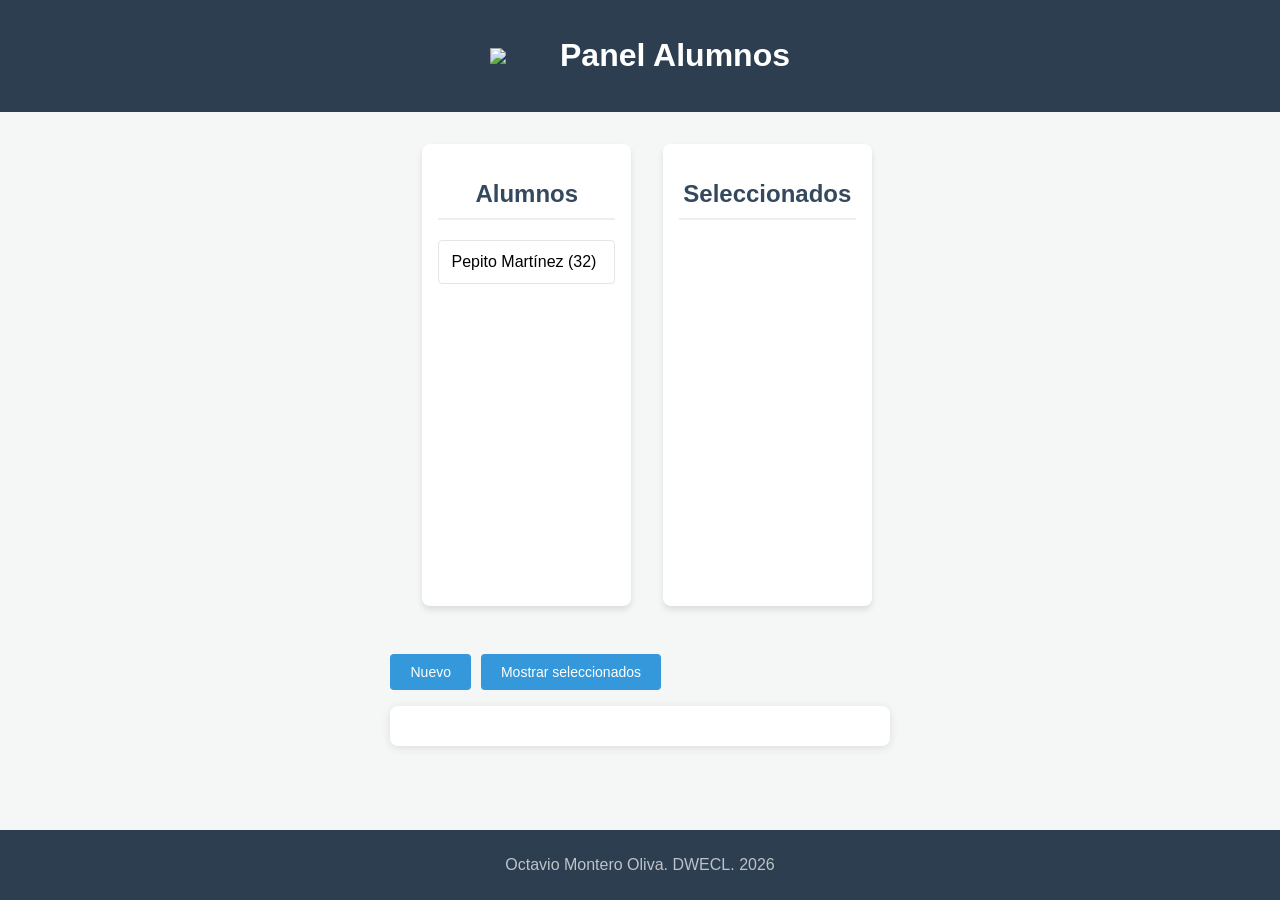
==== index.html @ f22b3622 "ea" ====
<!DOCTYPE html>
<html lang="es">
<head>
    <meta charset="UTF-8">
    <title>Panel alumnos</title>
    <link rel="stylesheet" href="style.css">
    <script defer src="script.js"></script>
</head>
<body>
    <header>
        <img src="alumno.png"/>
        <h1>Panel Alumnos</h1>
    </header>

    <main>
        <section class="alumnos">
            <article class="column" id="all"> 
                <h2>Alumnos</h2>
                <ul id="listaAll" class="lista">
                    <li draggable="true" class="alumno">Pepito Martínez (32)</li>
                </ul>
            </article>
            <article class="column" id="selecteds">
                <h2>Seleccionados</h2>
                <ul id="listaSelected" class="lista"></ul>
            </article>
        </section>
        <section class="control">
            <button id="new" class="btn">Nuevo</button>
            <button id="show_selected" class="btn">Mostrar seleccionados</button>
        </section>
        <section id="formulario">
            <form id="form">
                <label for="nombre">Nombre: </label>
                <input type="text" id="nombre" /> <br>
                <label for="apellidos">Apellidos: </label>
                <input type="text" id="apellidos" /> <br>
                <label for="edad">Edad: </label>
                <input type="number" id="edad" /> <br>
                <button id="add" class="btn">Añadir</button>
                <input type="reset" class="btn" />
            </form>
        </section>
    </main>

    <footer>
        <p>Octavio Montero Oliva. DWECL. 2026</p>
    </footer>
</body>
</html>
---- style.css ----
/* Configuraciones Generales */
body {
    font-family: 'Segoe UI', Tahoma, Geneva, Verdana, sans-serif;
    background-color: #f4f7f6;
    margin: 0;
    display: flex;
    flex-direction: column;
    align-items: center;
    min-height: 100vh;
}

header {
    background-color: #2c3e50;
    color: white;
    width: 100%;
    padding: 1rem 0;
    text-align: center;
    display: flex;
    justify-content: center;
    align-items: center;
    gap: 20px;
}

header img {
    width: 50px;
    height: auto;
}

/* Contenedor de Columnas */
.alumnos {
    display: flex;
    gap: 2rem;
    padding: 2rem;
    width: 90%;
    max-width: 1000px;
}

.column {
    flex: 1;
    background-color: #ffffff;
    border-radius: 8px;
    box-shadow: 0 4px 6px rgba(0,0,0,0.1);
    padding: 1rem;
    min-height: 400px; /* Importante para poder soltar elementos */
}

.column h2 {
    text-align: center;
    color: #34495e;
    border-bottom: 2px solid #eee;
    padding-bottom: 10px;
}

/* Listas y Elementos Arrastrables */
.lista {
    list-style: none;
    padding: 0;
    margin: 0;
    min-height: 350px; /* Asegura que haya área de drop aunque esté vacía */
}

.alumno {
    padding: 12px;
    margin: 10px 0;
    border-radius: 4px;
    cursor: grab;
    border: 1px solid rgba(0,0,0,0.1);
    font-weight: 500;
    transition: transform 0.2s, box-shadow 0.2s;
    user-select: none;
}

.alumno:active {
    cursor: grabbing;
}

/* Efecto visual al arrastrar */
.alumno[draggable="true"]:hover {
    box-shadow: 0 2px 8px rgba(0,0,0,0.2);
}

/* Secciones de Control y Botones */
.control {
    margin: 1rem 0;
    display: flex;
    gap: 10px;
}

.btn {
    padding: 10px 20px;
    border: none;
    border-radius: 4px;
    background-color: #3498db;
    color: white;
    cursor: pointer;
    font-size: 14px;
    transition: background 0.3s;
}

.btn:hover {
    background-color: #2980b9;
}

#add {
    background-color: #27ae60;
}

#add:hover {
    background-color: #219150;
}

/* Formulario */
#formulario {
    background-color: white;
    padding: 20px;
    border-radius: 8px;
    box-shadow: 0 2px 10px rgba(0,0,0,0.1);
    margin-bottom: 2rem;
}

#form label {
    display: inline-block;
    width: 80px;
    margin-bottom: 10px;
    font-weight: bold;
}

#form input {
    padding: 8px;
    margin-bottom: 10px;
    border: 1px solid #ddd;
    border-radius: 4px;
    width: 200px;
}

/* Footer */
footer {
    margin-top: auto;
    width: 100%;
    text-align: center;
    background-color: #2c3e50;
    color: #bdc3c7;
    padding: 10px 0;
}
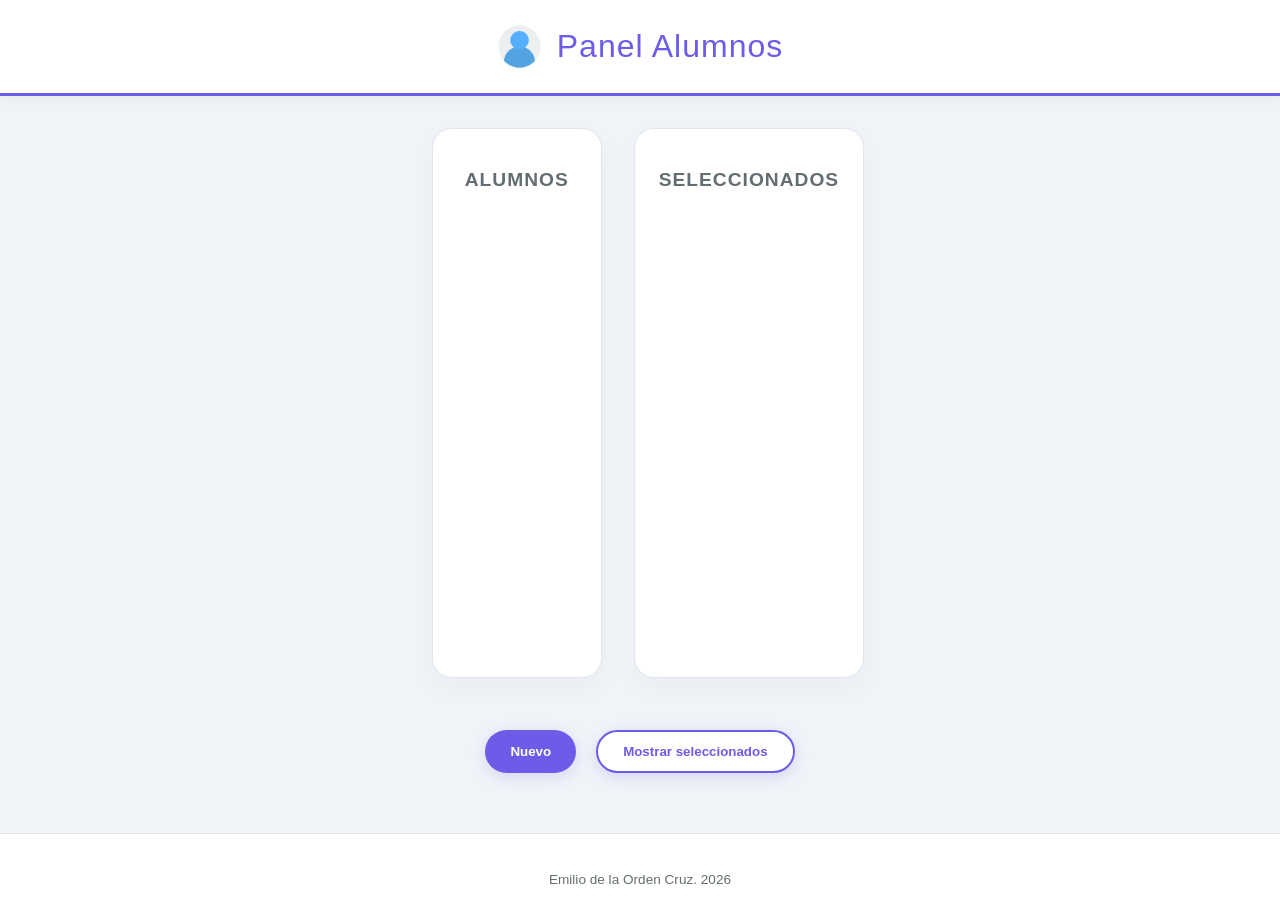
==== commit ffebdaa0: "ea" ====
--- a/index.html
+++ b/index.html
@@ -8,7 +8,7 @@
 </head>
 <body>
     <header>
-        <img src="alumno.png"/>
+        <img src="persona.png"/>
         <h1>Panel Alumnos</h1>
     </header>
 
@@ -17,7 +17,7 @@
             <article class="column" id="all"> 
                 <h2>Alumnos</h2>
                 <ul id="listaAll" class="lista">
-                    <li draggable="true" class="alumno">Pepito Martínez (32)</li>
+                    <!-- Se ha eliminado el nombre por defecto -->
                 </ul>
             </article>
             <article class="column" id="selecteds">
@@ -25,26 +25,37 @@
                 <ul id="listaSelected" class="lista"></ul>
             </article>
         </section>
+
         <section class="control">
             <button id="new" class="btn">Nuevo</button>
             <button id="show_selected" class="btn">Mostrar seleccionados</button>
         </section>
+
         <section id="formulario">
+            <!-- Formulario ahora envuelto para facilitar el centrado -->
             <form id="form">
-                <label for="nombre">Nombre: </label>
-                <input type="text" id="nombre" /> <br>
-                <label for="apellidos">Apellidos: </label>
-                <input type="text" id="apellidos" /> <br>
-                <label for="edad">Edad: </label>
-                <input type="number" id="edad" /> <br>
-                <button id="add" class="btn">Añadir</button>
-                <input type="reset" class="btn" />
+                <div class="input-group">
+                    <label for="nombre">Nombre: </label>
+                    <input type="text" id="nombre" />
+                </div>
+                <div class="input-group">
+                    <label for="apellidos">Apellidos: </label>
+                    <input type="text" id="apellidos" />
+                </div>
+                <div class="input-group">
+                    <label for="edad">Edad: </label>
+                    <input type="number" id="edad" />
+                </div>
+                <div class="form-buttons">
+                    <button id="add" class="btn">Añadir</button>
+                    <input type="reset" class="btn" />
+                </div>
             </form>
         </section>
     </main>
 
     <footer>
-        <p>Octavio Montero Oliva. DWECL. 2026</p>
+        <p>Emilio de la Orden Cruz. 2026</p>
     </footer>
 </body>
 </html>
--- a/style.css
+++ b/style.css
@@ -1,7 +1,19 @@
-/* Configuraciones Generales */
+/* style.css - Versión Soft & Clean */
+
+:root {
+    --bg-soft: #f0f4f8;
+    --panel-bg: #ffffff;
+    --primary: #6c5ce7;
+    --text-dark: #2d3436;
+    --text-light: #636e72;
+    --border-color: #dfe6e9;
+    --accent: #00cec9;
+}
+
 body {
-    font-family: 'Segoe UI', Tahoma, Geneva, Verdana, sans-serif;
-    background-color: #f4f7f6;
+    font-family: 'Segoe UI', Roboto, Helvetica, Arial, sans-serif;
+    background-color: var(--bg-soft);
+    color: var(--text-dark);
     margin: 0;
     display: flex;
     flex-direction: column;
@@ -9,136 +21,183 @@
     min-height: 100vh;
 }
 
+/* Header estilizado */
 header {
-    background-color: #2c3e50;
-    color: white;
-    width: 100%;
-    padding: 1rem 0;
+    background-color: var(--panel-bg);
+    width: 100%;
+    padding: 1.5rem 0;
     text-align: center;
     display: flex;
     justify-content: center;
     align-items: center;
-    gap: 20px;
+    gap: 15px;
+    box-shadow: 0 2px 10px rgba(0,0,0,0.05);
+    border-bottom: 3px solid var(--primary);
+}
+
+header h1 {
+    margin: 0;
+    font-weight: 300;
+    letter-spacing: 1px;
+    color: var(--primary);
 }
 
 header img {
-    width: 50px;
-    height: auto;
-}
-
-/* Contenedor de Columnas */
+    width: 45px;
+    opacity: 0.8;
+}
+
+/* Contenedor principal de columnas */
 .alumnos {
     display: flex;
     gap: 2rem;
     padding: 2rem;
     width: 90%;
-    max-width: 1000px;
+    max-width: 1100px;
 }
 
 .column {
     flex: 1;
-    background-color: #ffffff;
-    border-radius: 8px;
-    box-shadow: 0 4px 6px rgba(0,0,0,0.1);
-    padding: 1rem;
-    min-height: 400px; /* Importante para poder soltar elementos */
+    background-color: var(--panel-bg);
+    border-radius: 20px;
+    padding: 1.5rem;
+    min-height: 500px;
+    box-shadow: 0 10px 25px rgba(0,0,0,0.03);
+    border: 1px solid var(--border-color);
 }
 
 .column h2 {
     text-align: center;
-    color: #34495e;
-    border-bottom: 2px solid #eee;
-    padding-bottom: 10px;
-}
-
-/* Listas y Elementos Arrastrables */
+    font-size: 1.2rem;
+    font-weight: 600;
+    color: var(--text-light);
+    margin-bottom: 1.5rem;
+    text-transform: uppercase;
+    letter-spacing: 1px;
+}
+
+/* Listas y Tarjetas de Alumnos */
 .lista {
     list-style: none;
     padding: 0;
     margin: 0;
-    min-height: 350px; /* Asegura que haya área de drop aunque esté vacía */
+    min-height: 400px;
+    display: flex;
+    flex-direction: column;
+    gap: 10px;
 }
 
 .alumno {
-    padding: 12px;
-    margin: 10px 0;
-    border-radius: 4px;
+    padding: 15px;
+    border-radius: 12px;
     cursor: grab;
-    border: 1px solid rgba(0,0,0,0.1);
     font-weight: 500;
-    transition: transform 0.2s, box-shadow 0.2s;
-    user-select: none;
+    color: #2d3436;
+    border: 1px solid rgba(0,0,0,0.05);
+    box-shadow: 0 4px 6px rgba(0,0,0,0.02);
+    transition: all 0.3s ease;
+    /* Los colores de fondo se inyectan desde el JS */
+}
+
+.alumno:hover {
+    transform: translateY(-2px);
+    box-shadow: 0 6px 12px rgba(0,0,0,0.08);
 }
 
 .alumno:active {
     cursor: grabbing;
-}
-
-/* Efecto visual al arrastrar */
-.alumno[draggable="true"]:hover {
-    box-shadow: 0 2px 8px rgba(0,0,0,0.2);
-}
-
-/* Secciones de Control y Botones */
+    transform: scale(0.98);
+}
+
+/* Sección de Botones de Control */
 .control {
-    margin: 1rem 0;
-    display: flex;
-    gap: 10px;
+    display: flex;
+    justify-content: center;
+    gap: 20px;
+    margin: 20px auto;
+    width: 90%;
+    max-width: 1100px;
 }
 
 .btn {
-    padding: 10px 20px;
+    padding: 12px 25px;
     border: none;
-    border-radius: 4px;
-    background-color: #3498db;
+    border-radius: 50px;
+    background-color: var(--primary);
     color: white;
+    font-weight: 600;
     cursor: pointer;
-    font-size: 14px;
-    transition: background 0.3s;
+    transition: all 0.3s ease;
+    box-shadow: 0 4px 15px rgba(108, 92, 231, 0.2);
 }
 
 .btn:hover {
-    background-color: #2980b9;
+    background-color: #5b4bc4;
+    transform: translateY(-1px);
+    box-shadow: 0 6px 20px rgba(108, 92, 231, 0.3);
+}
+
+#show_selected {
+    background-color: white;
+    color: var(--primary);
+    border: 2px solid var(--primary);
+}
+
+#show_selected:hover {
+    background-color: var(--primary);
+    color: white;
+}
+
+/* Formulario con diseño minimalista */
+#formulario {
+    display: flex;
+    justify-content: center;
+    width: 100%;
+    margin-bottom: 40px;
+}
+
+#form label {
+    display: block;
+    margin-bottom: 8px;
+    font-size: 0.9rem;
+    color: var(--text-light);
+    font-weight: 600;
+}
+
+#form input {
+    width: 100%;
+    padding: 12px;
+    margin-bottom: 1.5rem;
+    border: 2px solid var(--bg-soft);
+    border-radius: 10px;
+    box-sizing: border-box;
+    transition: border-color 0.3s;
+}
+
+#form input:focus {
+    outline: none;
+    border-color: var(--primary);
 }
 
 #add {
-    background-color: #27ae60;
+    width: 100%;
+    background-color: var(--accent);
+    box-shadow: 0 4px 15px rgba(0, 206, 201, 0.2);
 }
 
 #add:hover {
-    background-color: #219150;
-}
-
-/* Formulario */
-#formulario {
-    background-color: white;
-    padding: 20px;
-    border-radius: 8px;
-    box-shadow: 0 2px 10px rgba(0,0,0,0.1);
-    margin-bottom: 2rem;
-}
-
-#form label {
-    display: inline-block;
-    width: 80px;
-    margin-bottom: 10px;
-    font-weight: bold;
-}
-
-#form input {
-    padding: 8px;
-    margin-bottom: 10px;
-    border: 1px solid #ddd;
-    border-radius: 4px;
-    width: 200px;
-}
-
-/* Footer */
+    background-color: #00b5b0;
+    box-shadow: 0 6px 20px rgba(0, 206, 201, 0.3);
+}
+
+/* Footer sutil */
 footer {
     margin-top: auto;
     width: 100%;
+    padding: 1.5rem 0;
     text-align: center;
-    background-color: #2c3e50;
-    color: #bdc3c7;
-    padding: 10px 0;
+    background-color: var(--panel-bg);
+    color: var(--text-light);
+    font-size: 0.85rem;
+    border-top: 1px solid var(--border-color);
 }
